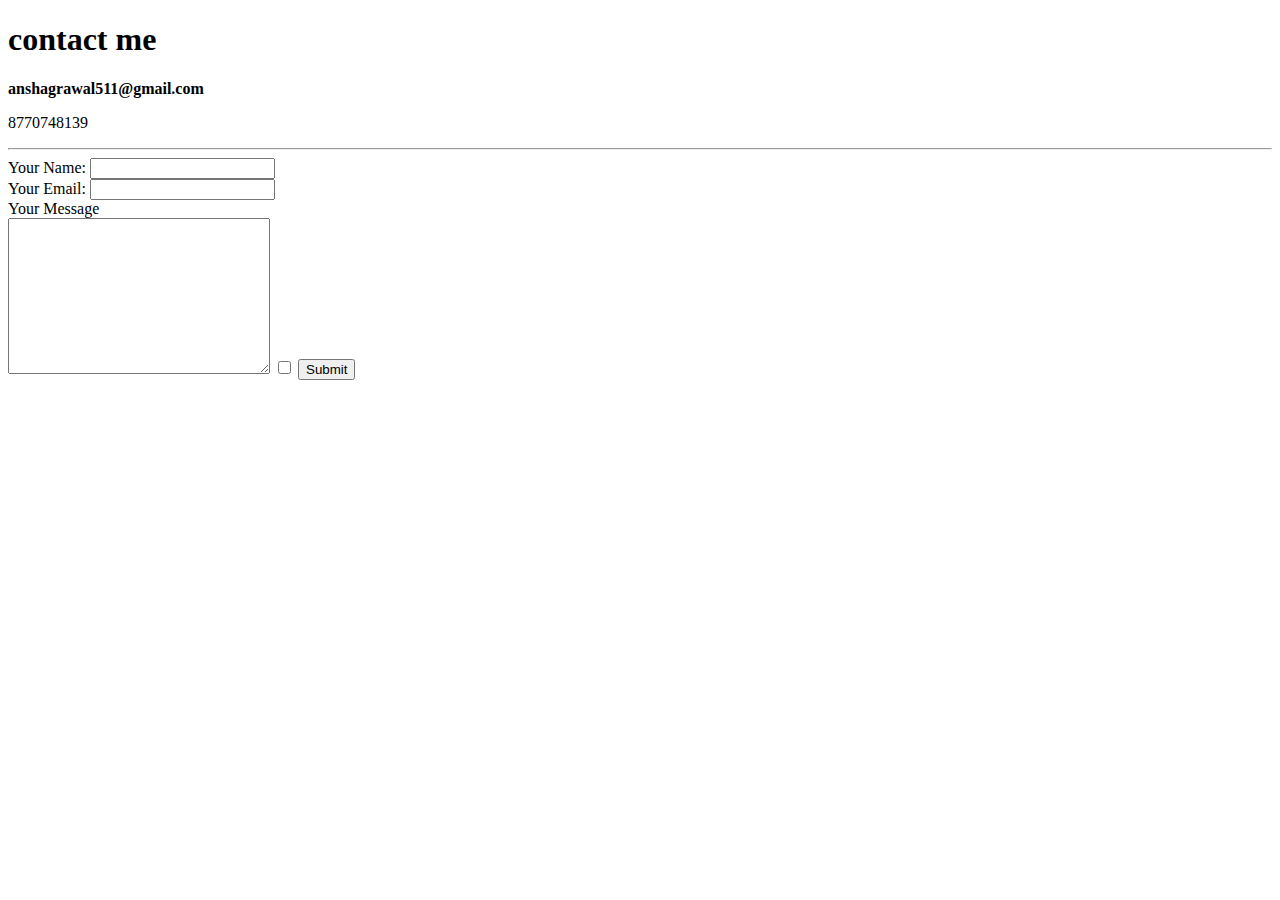
==== contact.html @ e71b3727 "added intial file to cv" ====
<!DOCTYPE html>
<html lang="en" dir="ltr">
  <head>
    <meta charset="utf-8">
    <title>my contact details</title>
  </head>
  <body>
    <h1>contact me</h1>
    <strong>anshagrawal511@gmail.com</strong>
    <p>
      8770748139
      </p>
      <hr>
      <form class="" action="mailto:angrawalansh511@gmail.com" method="post" enctype="text/plain">
        <label>Your Name:</label>
        <input type="text" name="your name" value="">
        <br>
        <label>Your Email:</label>
        <input type="email" name="your email" value="" /><br>
        <label for="">Your Message</label><br>
        <textarea name="your messaage" rows="10" cols="30"></textarea>
        <input type="checkbox" name="" value="">
        <input type="submit" name=""  ><br>
      </form>
  </body>
</html>
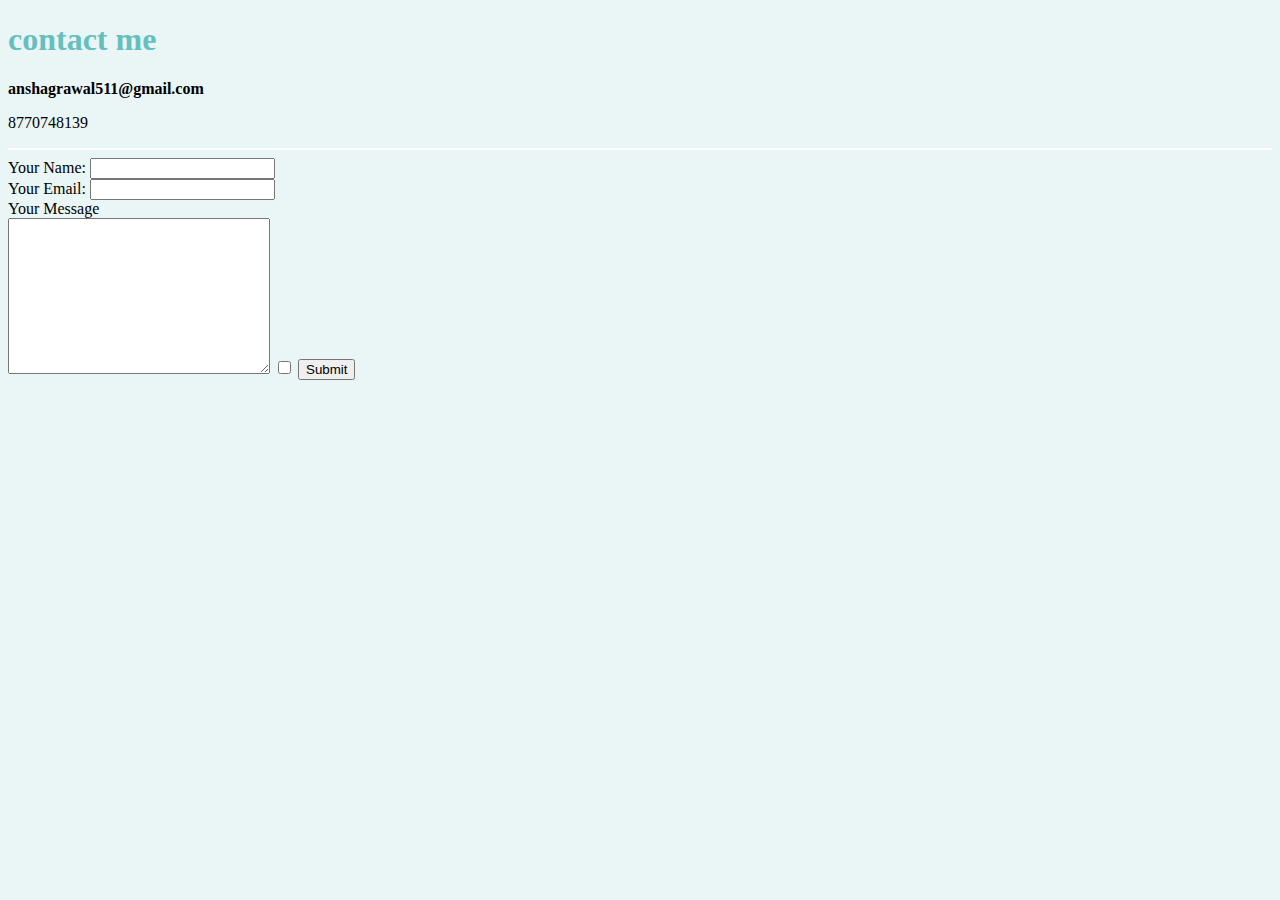
==== commit 2ceb09aa: "Update contact.html" ====
--- a/contact.html
+++ b/contact.html
@@ -3,6 +3,7 @@
   <head>
     <meta charset="utf-8">
     <title>my contact details</title>
+       <link rel="stylesheet" href="style.css">
   </head>
   <body>
     <h1>contact me</h1>
@@ -11,7 +12,7 @@
       8770748139
       </p>
       <hr>
-      <form class="" action="mailto:angrawalansh511@gmail.com" method="post" enctype="text/plain">
+      <form class="" action="mailto:agrawalansh511@gmail.com" method="post" enctype="text/plain">
         <label>Your Name:</label>
         <input type="text" name="your name" value="">
         <br>
--- a/style.css
+++ b/style.css
@@ -0,0 +1,22 @@
+body {
+  background-color: #EAF6F6;
+}
+
+h1 {
+  color: #66BFBF;
+
+}
+h3 {
+  color: #66BFBF;
+}
+h2 {
+  color: #66BFBF;
+}
+img{
+  border-radius: 50%;
+}
+hr {
+  background-color: white;
+  border-style: none;
+  height: 2px;
+}
